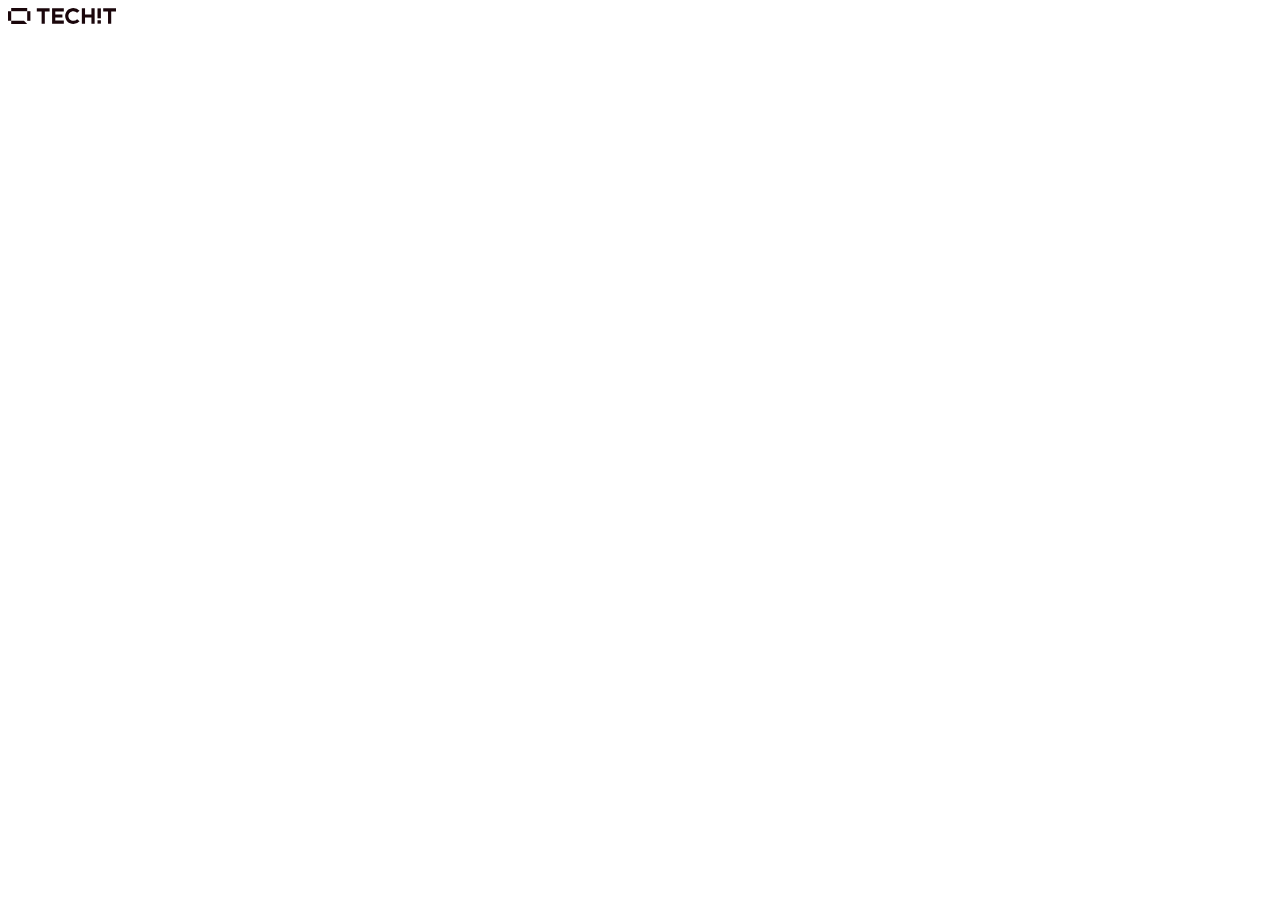
==== DAY2_flexbox/index.html @ d6db0dea "logo" ====
<!DOCTYPE html>
<html lang="en">
<head>
    <meta charset="UTF-8">
    <meta http-equiv="X-UA-Compatible" content="IE=edge">
    <meta name="viewport" content="width=device-width, initial-scale=1.0">
    <title>Document</title>
    <link rel="stylesheet" href="style.css">
</head>
<body>
    <header>
        <img src="techit_logo.svg" alt="logo">
    </header>

</body>
</html>
---- DAY2_flexbox/style.css ----
img {
    width: 108px;
}
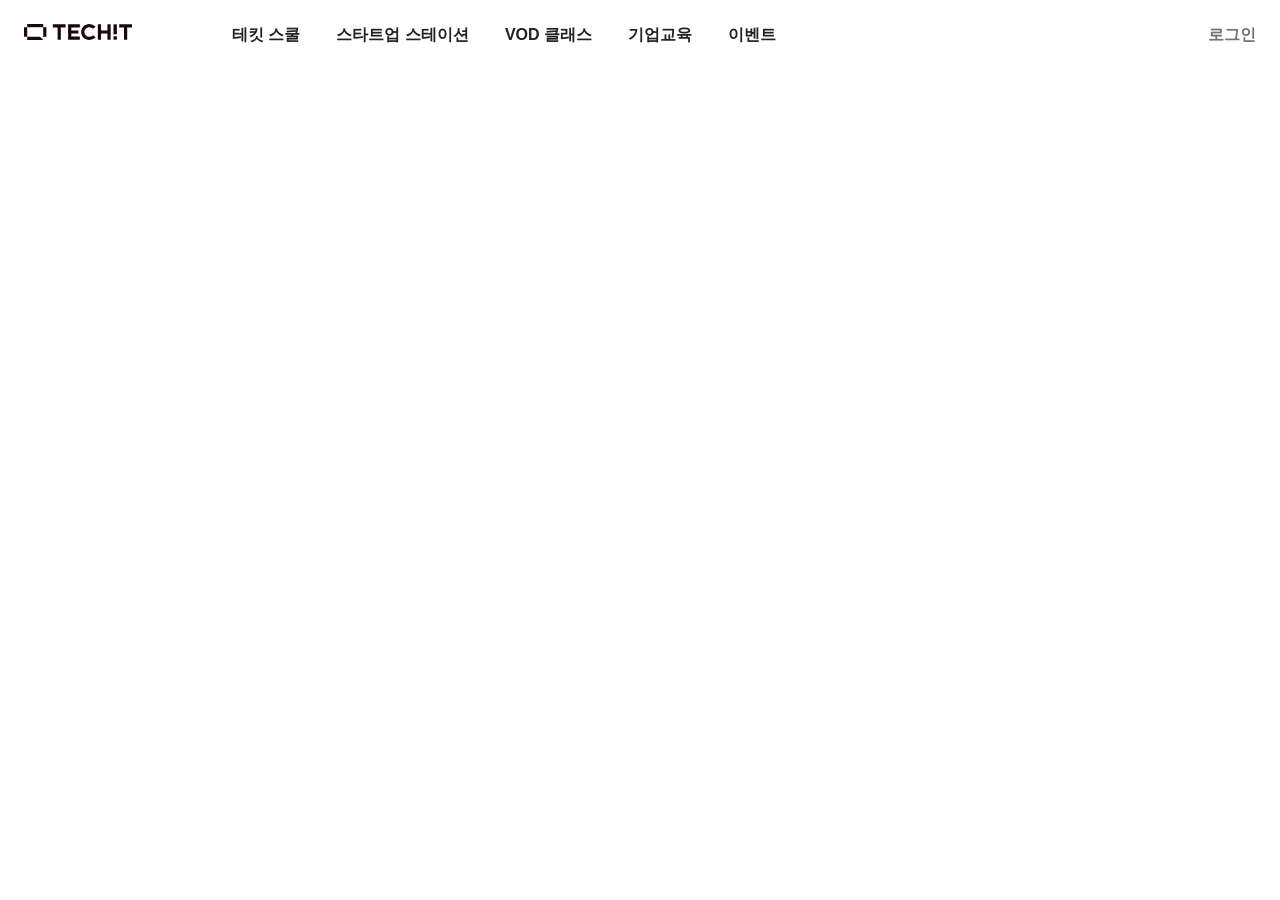
==== commit 8d6b3d6b: "first commit" ====
--- a/DAY2_flexbox/index.html
+++ b/DAY2_flexbox/index.html
@@ -1,16 +1,39 @@
 <!DOCTYPE html>
 <html lang="en">
-<head>
-    <meta charset="UTF-8">
-    <meta http-equiv="X-UA-Compatible" content="IE=edge">
-    <meta name="viewport" content="width=device-width, initial-scale=1.0">
+  <head>
+    <meta charset="UTF-8" />
+    <meta http-equiv="X-UA-Compatible" content="IE=edge" />
+    <meta name="viewport" content="width=device-width, initial-scale=1.0" />
     <title>Document</title>
-    <link rel="stylesheet" href="style.css">
-</head>
-<body>
+    <link rel="stylesheet" href="style.css" />
+  </head>
+  <body>
     <header>
-        <img src="techit_logo.svg" alt="logo">
+      <div class="menu">
+        <img src="techit_logo.svg" alt="logo" />
+        <button class="firstBtn">테킷 스쿨</button>
+        <button>스타트업 스테이션</button>
+        <button>VOD 클래스</button>
+        <button>기업교육</button>
+        <button>이벤트</button>
+      </div>
+      <div class="loginBox">
+        <button class="login">로그인</button>
+        <svg
+          xmlns="http://www.w3.org/2000/svg"
+          fill="none"
+          viewBox="0 0 24 24"
+          stroke="currentColor"
+          class="ellipsis"
+        >
+          <path
+            stroke-linecap="round"
+            stroke-linejoin="round"
+            stroke-width="2"
+            d="M4 6h16M4 12h16M4 18h16"
+          ></path>
+        </svg>
+      </div>
     </header>
-
-</body>
-</html>+  </body>
+</html>
--- a/DAY2_flexbox/style.css
+++ b/DAY2_flexbox/style.css
@@ -1,3 +1,66 @@
+body {
+  margin: 0;
+}
+
+header {
+  padding: 24px;
+  display: flex;
+  justify-content: space-between;
+
+  max-width: 1280px;
+  margin: auto;
+}
+
 img {
-    width: 108px;
-}+  width: 108px;
+}
+
+button {
+  background-color: white;
+  border: 0;
+  color: #222222;
+  font-size: 16px;
+  font-weight: 600;
+  padding-left: 16px;
+  padding-right: 16px;
+  display: none;
+}
+
+.login {
+  color: #737373;
+  display: inline-block;
+  border: 1px solid rgb(232, 232, 232);
+  border-radius: 999px;
+  font-size: 14px;
+  padding: 8px 16px;
+}
+
+.firstBtn {
+  margin-left: 80px;
+}
+
+.loginBox {
+  display: flex;
+}
+
+.ellipsis {
+  width: 24px;
+  margin-left: 16px;
+}
+
+@media (min-width: 1024px) {
+  button {
+    display: inline-block;
+  }
+
+  .ellipsis {
+    display: none;
+  }
+
+  .login {
+    color: #737373;
+    font-size: 16px;
+    border: 0;
+    padding: 0;
+  }
+}
